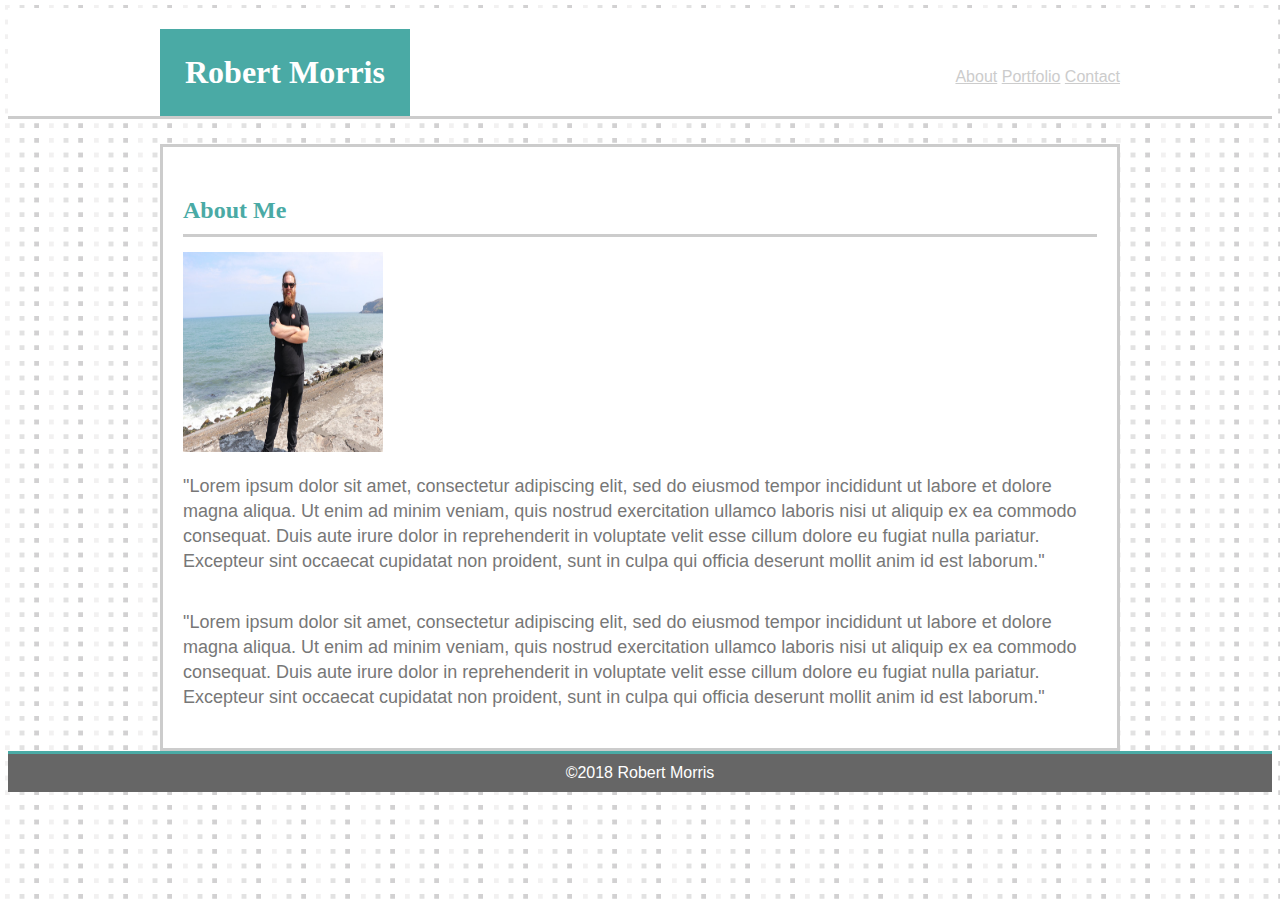
==== index.html @ 3e2e37de "first draft of index" ====
<!DOCTYPE html>
<html lang="en-us">
    <head>
        <meta charset="UTF-8">
        <title>Index Basic Portfolio</title>
        <link rel="stylesheet" type="text/css" href="assets/css/style.css">
    </head>
    <body>
        <header>
            <div class="wrapper">
                <h1>Robert Morris</h1>
                <div class="links">
                    <a href="index.html">About</a>
                    <a href="portfolio.html">Portfolio</a>
                    <a href="contact.html">Contact</a>
                </div>
            </div>
        </header>
        <div class="wrapper">

            <section class="content">
                <h2>About Me</h2>
                <div class="image">
                <img src="assets/images/ireland-me.jpg" alt="Robert Morris" width="200px" height="200px">
                </div>
                <p>"Lorem ipsum dolor sit amet, consectetur adipiscing elit, sed do eiusmod tempor incididunt ut labore et dolore magna aliqua. Ut enim ad minim veniam, quis nostrud exercitation ullamco laboris nisi ut aliquip ex ea commodo consequat. Duis aute irure dolor in reprehenderit in voluptate velit esse cillum dolore eu fugiat nulla pariatur. Excepteur sint occaecat cupidatat non proident, sunt in culpa qui officia deserunt mollit anim id est laborum."

                    </p>
                <P>"Lorem ipsum dolor sit amet, consectetur adipiscing elit, sed do eiusmod tempor incididunt ut labore et dolore magna aliqua. Ut enim ad minim veniam, quis nostrud exercitation ullamco laboris nisi ut aliquip ex ea commodo consequat. Duis aute irure dolor in reprehenderit in voluptate velit esse cillum dolore eu fugiat nulla pariatur. Excepteur sint occaecat cupidatat non proident, sunt in culpa qui officia deserunt mollit anim id est laborum."

                </P>
            </section>
        </div>
        <div class="clearfix"></div>
        <footer>
            &copy;2018 Robert Morris
        </footer>
</body>
</html>
---- assets/css/style.css ----
*{
    box-sizing: border-box;
}


body {
    background: url(../../assets/images/tiny-squares.jpg) repeat;
    font-family: 'Arial', 'Helvetica Neue', Helvetica, sans-serif;
    color: #777777;
}

header {background: #ffffff;
border-bottom: 3px solid #cccccc;
margin-bottom: 25px;
 }

h1 {background: #4aaaa5;
    font-family: 'Georgia', Times, Times New Roman, serif;
    color: white;
    font-weight: bold;
display: inline-block;
padding: 25px;
margin-bottom: 0;
}

.links {float: right;
margin-top: 60px;
text-align: center;}

a {color: #cccccc;
}

p {font-size: 18px;
    line-height: 25px;
     display: inline-block;   
}


.wrapper {width: 960px;
    margin: 0 auto;
}

h2 {font-family: 'Georgia', Times, Times New Roman, serif;
color: #4aaaa5;
border-bottom: solid #cccccc;
padding: 10px 0;
margin-bottom: 15px;
}

.content {background:#ffffff;
padding: 20px;
border: solid 3px #cccccc;

}

.img { float: left;
margin: 0 10px 10px 0;
}

footer {
    background: #666666;
    color: white;
    text-align: center;
    border-top: solid 3px #4aaaa5;
    padding: 10px 0
}
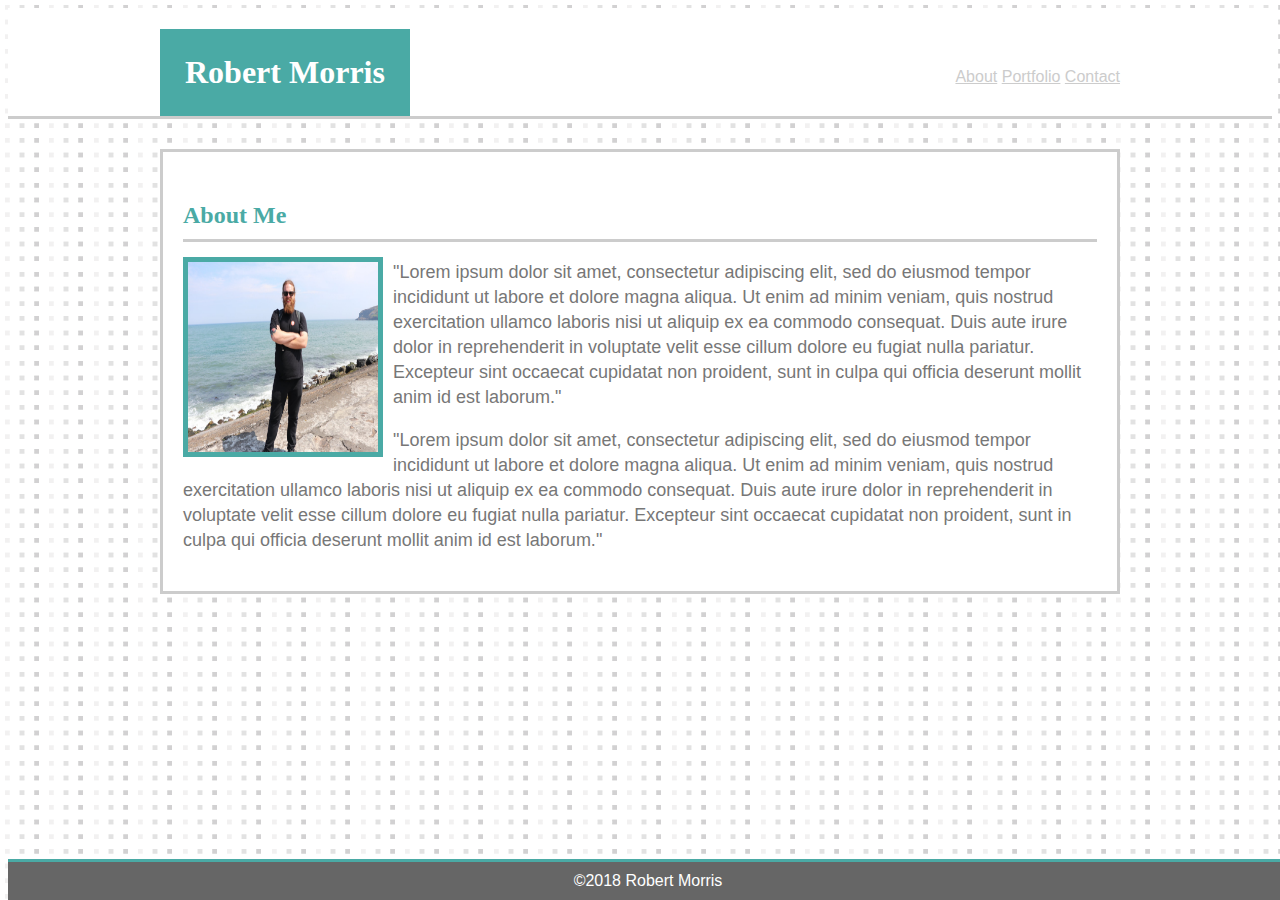
==== commit 9e95b0d2: "index and css almost done" ====
--- a/index.html
+++ b/index.html
@@ -21,14 +21,16 @@
             <section class="content">
                 <h2>About Me</h2>
                 <div class="image">
-                <img src="assets/images/ireland-me.jpg" alt="Robert Morris" width="200px" height="200px">
+                <img src="assets/images/ireland-me.jpg" alt="Robert Morris">
                 </div>
+                <div id=paragraph>
                 <p>"Lorem ipsum dolor sit amet, consectetur adipiscing elit, sed do eiusmod tempor incididunt ut labore et dolore magna aliqua. Ut enim ad minim veniam, quis nostrud exercitation ullamco laboris nisi ut aliquip ex ea commodo consequat. Duis aute irure dolor in reprehenderit in voluptate velit esse cillum dolore eu fugiat nulla pariatur. Excepteur sint occaecat cupidatat non proident, sunt in culpa qui officia deserunt mollit anim id est laborum."
 
                     </p>
                 <P>"Lorem ipsum dolor sit amet, consectetur adipiscing elit, sed do eiusmod tempor incididunt ut labore et dolore magna aliqua. Ut enim ad minim veniam, quis nostrud exercitation ullamco laboris nisi ut aliquip ex ea commodo consequat. Duis aute irure dolor in reprehenderit in voluptate velit esse cillum dolore eu fugiat nulla pariatur. Excepteur sint occaecat cupidatat non proident, sunt in culpa qui officia deserunt mollit anim id est laborum."
 
                 </P>
+            </div>
             </section>
         </div>
         <div class="clearfix"></div>
--- a/assets/css/style.css
+++ b/assets/css/style.css
@@ -7,11 +7,13 @@
     background: url(../../assets/images/tiny-squares.jpg) repeat;
     font-family: 'Arial', 'Helvetica Neue', Helvetica, sans-serif;
     color: #777777;
+    
 }
 
 header {background: #ffffff;
 border-bottom: 3px solid #cccccc;
-margin-bottom: 25px;
+margin-left: 0;
+
  }
 
 h1 {background: #4aaaa5;
@@ -31,8 +33,7 @@
 }
 
 p {font-size: 18px;
-    line-height: 25px;
-     display: inline-block;   
+    line-height: 25px;     
 }
 
 
@@ -50,19 +51,27 @@
 .content {background:#ffffff;
 padding: 20px;
 border: solid 3px #cccccc;
-
+margin-top: 30px;
 }
 
-.img { float: left;
+#paragraph {}
+
+img {height: 200px;
+width: 200px;
+float: left;
 margin: 0 10px 10px 0;
-}
+border: solid 5px #4aaaa5;}
 
-footer {
+footer {position: fixed;
+    bottom: 0;
+    width: 100%;
+    margin-left: 0;
     background: #666666;
     color: white;
     text-align: center;
     border-top: solid 3px #4aaaa5;
     padding: 10px 0
+    
 }
 
 
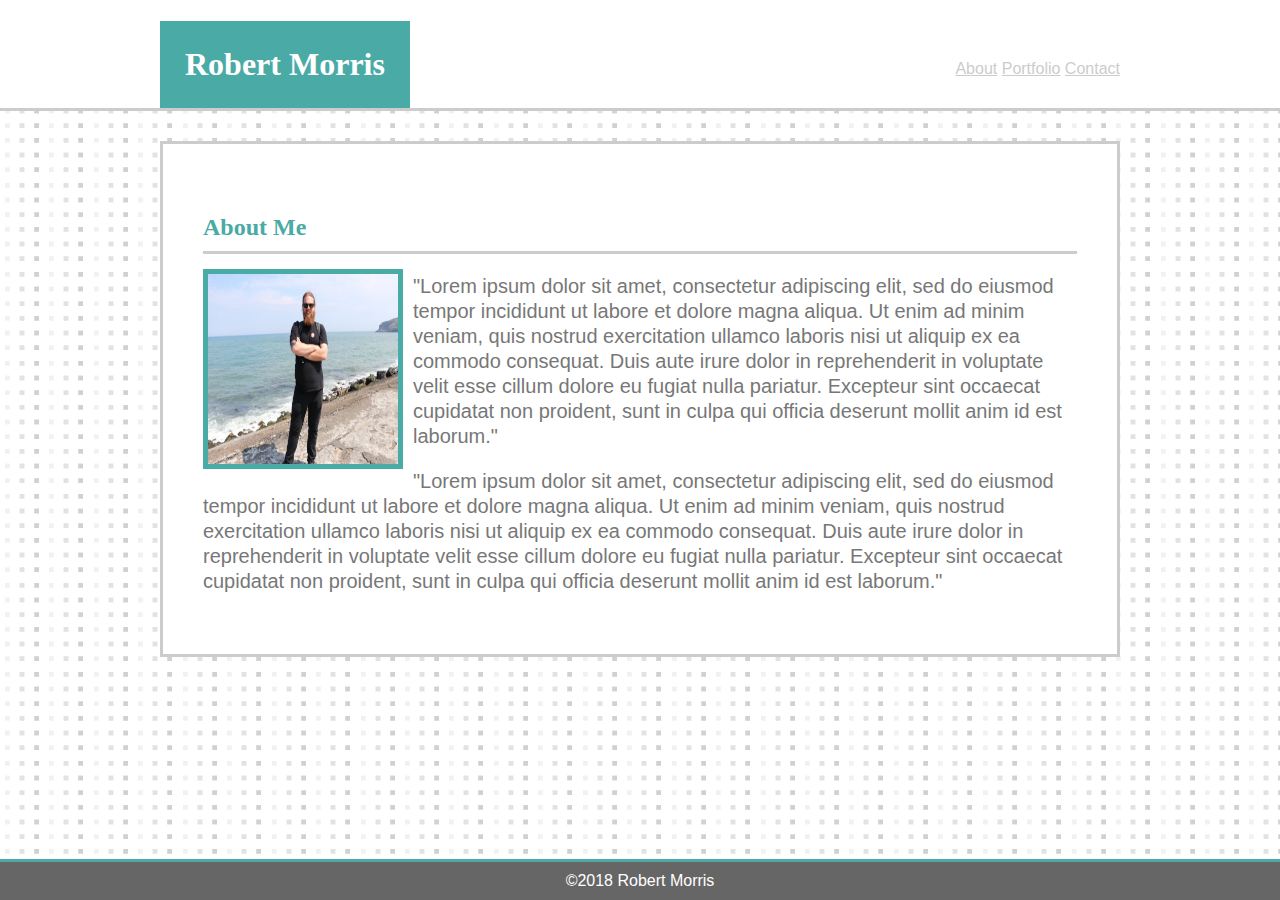
==== commit 09e1d613: "portfolio done" ====
--- a/index.html
+++ b/index.html
@@ -33,7 +33,7 @@
             </div>
             </section>
         </div>
-        <div class="clearfix"></div>
+        
         <footer>
             &copy;2018 Robert Morris
         </footer>
--- a/assets/css/style.css
+++ b/assets/css/style.css
@@ -7,6 +7,7 @@
     background: url(../../assets/images/tiny-squares.jpg) repeat;
     font-family: 'Arial', 'Helvetica Neue', Helvetica, sans-serif;
     color: #777777;
+    margin: 0;
     
 }
 
@@ -32,7 +33,7 @@
 a {color: #cccccc;
 }
 
-p {font-size: 18px;
+p {font-size: 20px;
     line-height: 25px;     
 }
 
@@ -49,18 +50,80 @@
 }
 
 .content {background:#ffffff;
-padding: 20px;
+padding: 40px;
 border: solid 3px #cccccc;
 margin-top: 30px;
 }
 
-#paragraph {}
+
 
 img {height: 200px;
 width: 200px;
 float: left;
 margin: 0 10px 10px 0;
 border: solid 5px #4aaaa5;}
+
+form label {display: block;
+padding: 10px;}
+
+form input {width: 100%
+
+}
+
+form textarea {width: 100%
+}
+
+button {background-color: #4aaaa5;
+padding: 10px 30px;
+margin-top: 10px;
+color: white;
+font-size: 28px;
+border: 0;}
+
+.port-image {height: 200px;
+width: 25%;
+text-align: center;
+padding: 10px 20px;
+margin: 15px;
+display: inline-block;
+}
+
+.item1 {
+background: url(../../assets/images/animals-h-c-207-278-1.jpg)  no-repeat;
+background-size: cover;
+float: left;
+}
+
+.item2 {background: url(../../assets/images/business-h-c-207-278-9.jpg) no-repeat;
+    background-size: cover;
+    float: right;
+margin-right: 40%;}
+
+.item3 {background: url(../../assets/images/city-h-c-207-278-4.jpg) no-repeat;
+background-size: cover;
+float: left;}
+
+.item4 {background: url(../../assets/images/technics-h-c-207-278-5.jpg) no-repeat;
+background-size: cover;
+float: right;
+margin-right: 40%}
+
+.item5 {background: url(../../assets/images/technics-h-c-207-278-6.jpg) no-repeat;
+background-size: cover;
+}
+
+h4 {width: 123%;
+    height: 25%;
+background: #4aaaa5;
+text-align: center;
+padding: 13px 0 ;
+color: white;
+margin: 0 0;
+border: 0;
+position: relative;
+bottom: -130px;
+left: -20px;
+}
 
 footer {position: fixed;
     bottom: 0;
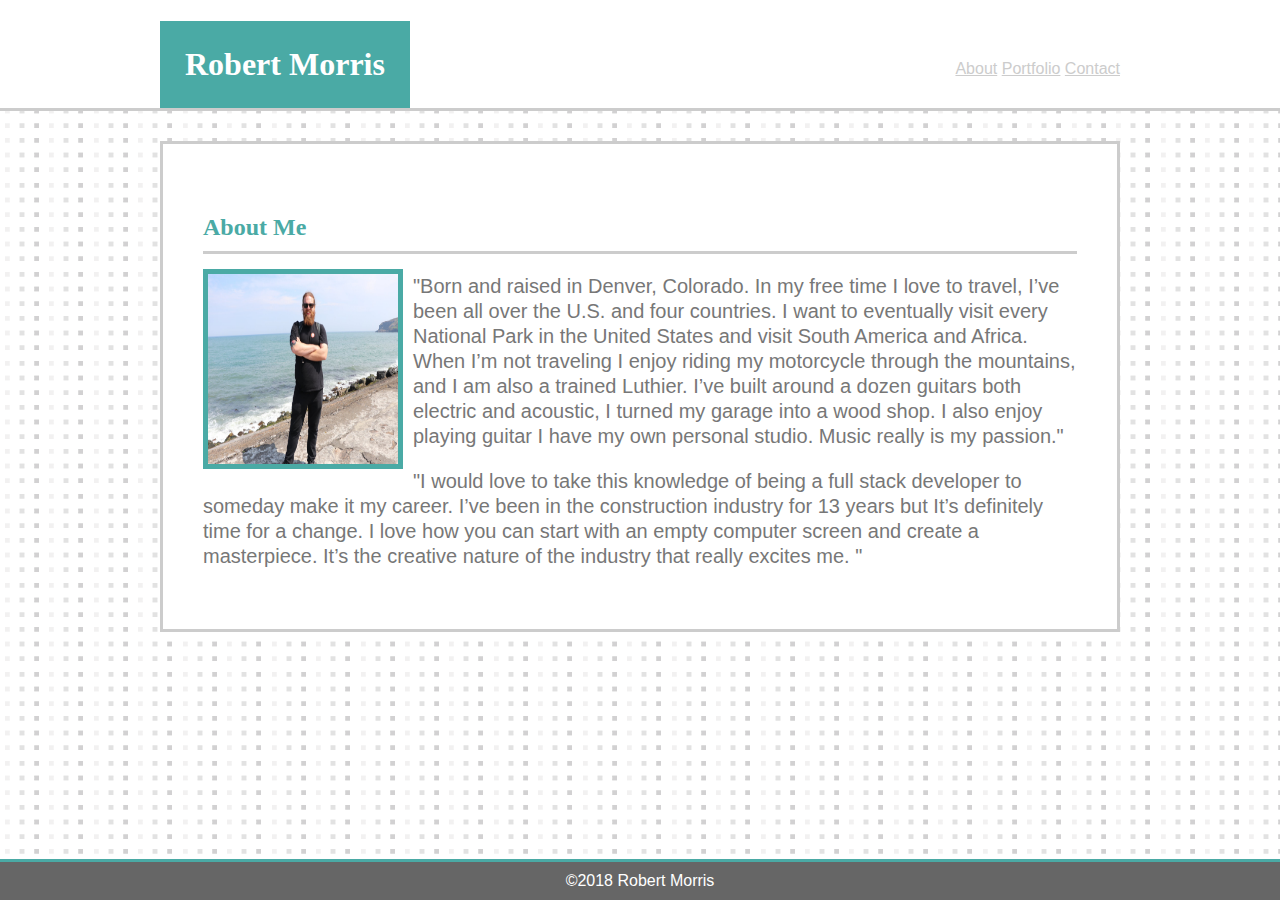
==== commit 45e36e04: "portfolio done" ====
--- a/index.html
+++ b/index.html
@@ -24,10 +24,10 @@
                 <img src="assets/images/ireland-me.jpg" alt="Robert Morris">
                 </div>
                 <div id=paragraph>
-                <p>"Lorem ipsum dolor sit amet, consectetur adipiscing elit, sed do eiusmod tempor incididunt ut labore et dolore magna aliqua. Ut enim ad minim veniam, quis nostrud exercitation ullamco laboris nisi ut aliquip ex ea commodo consequat. Duis aute irure dolor in reprehenderit in voluptate velit esse cillum dolore eu fugiat nulla pariatur. Excepteur sint occaecat cupidatat non proident, sunt in culpa qui officia deserunt mollit anim id est laborum."
+                <p>"Born and raised in Denver, Colorado. In my free time I love to travel, I’ve been all over the U.S. and four countries. I want to eventually visit every National Park in the United States and visit South America and Africa. When I’m not traveling I enjoy riding my motorcycle through the mountains, and I am also a trained Luthier. I’ve built around a dozen guitars both electric and acoustic, I turned my garage into a wood shop. I also enjoy playing guitar I have my own personal studio. Music really is my passion."
 
                     </p>
-                <P>"Lorem ipsum dolor sit amet, consectetur adipiscing elit, sed do eiusmod tempor incididunt ut labore et dolore magna aliqua. Ut enim ad minim veniam, quis nostrud exercitation ullamco laboris nisi ut aliquip ex ea commodo consequat. Duis aute irure dolor in reprehenderit in voluptate velit esse cillum dolore eu fugiat nulla pariatur. Excepteur sint occaecat cupidatat non proident, sunt in culpa qui officia deserunt mollit anim id est laborum."
+                <P>"I would love to take this knowledge of being a full stack developer to someday make it my career. I’ve been in the construction industry for 13 years but It’s definitely time for a change. I love how you can start with an empty computer screen and create a masterpiece. It’s the creative nature of the industry that really excites me. "
 
                 </P>
             </div>
--- a/assets/css/style.css
+++ b/assets/css/style.css
@@ -112,7 +112,7 @@
 background-size: cover;
 }
 
-h4 {width: 123%;
+h4 {width: 122%;
     height: 25%;
 background: #4aaaa5;
 text-align: center;
